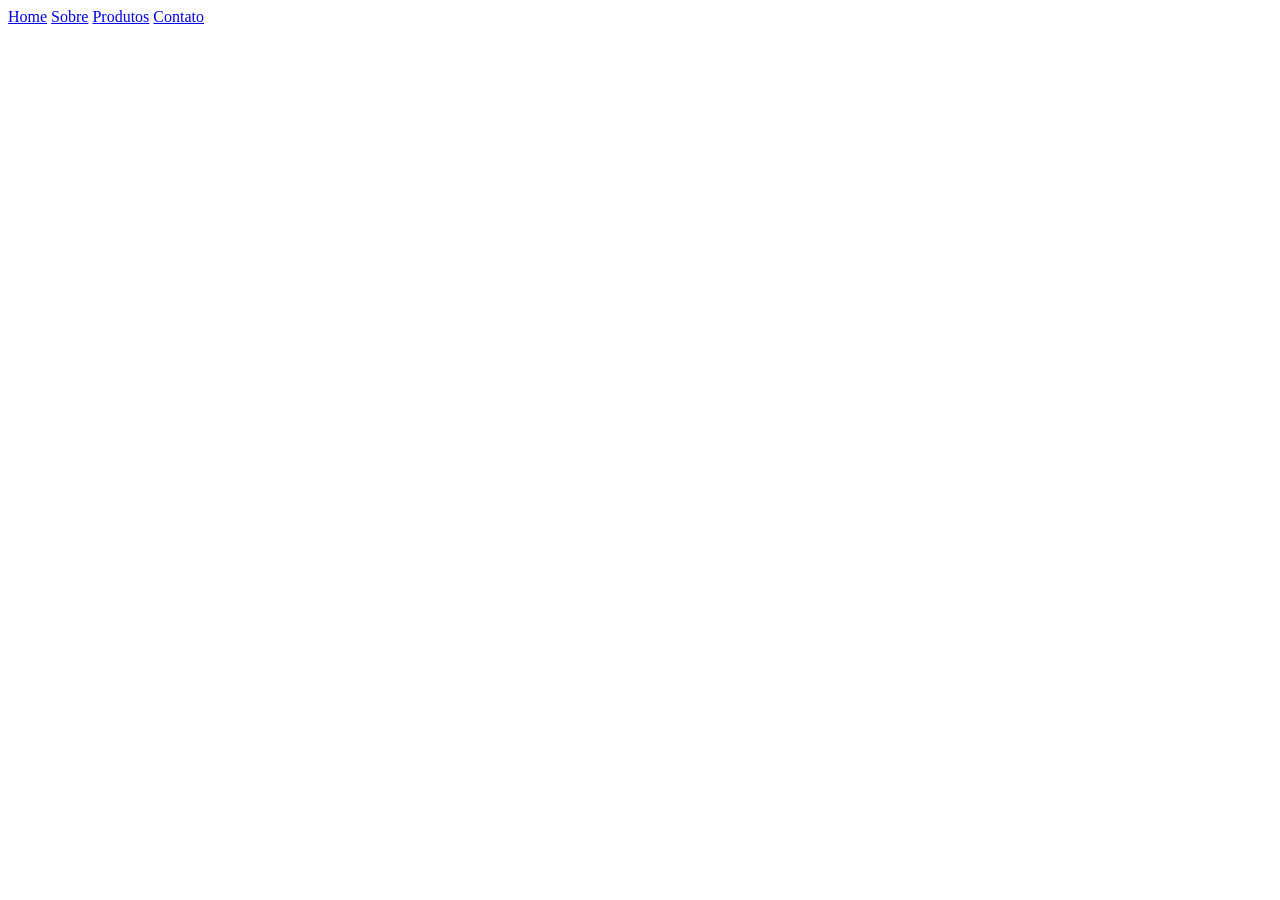
==== contato.html @ 2f8d74de "Exercicios de Html5" ====
<!DOCTYPE html>
<html lang="pt-br">
<head>
    <meta charset="UTF-8">
    <meta name="viewport" content="width=device-width, initial-scale=1.0">
    <link rel="stylesheet" href="style.css">
    <title>Start Brasil</title>
</head>
<body>

    <div id="barraNavegação"> 
        <a href="index.html" target="minhaLoja" rel="noopener noreferrer">Home</a>
        <a href="sobre.html" target="minhaLoja" rel="noopener noreferrer">Sobre</a>
        <a href="produtos.html" target="minhaLoja" rel="noopener noreferrer">Produtos</a>
        <a href="contato.html" target="minhaLoja" rel="noopener noreferrer">Contato</a>
    </div>

</body>
</html>
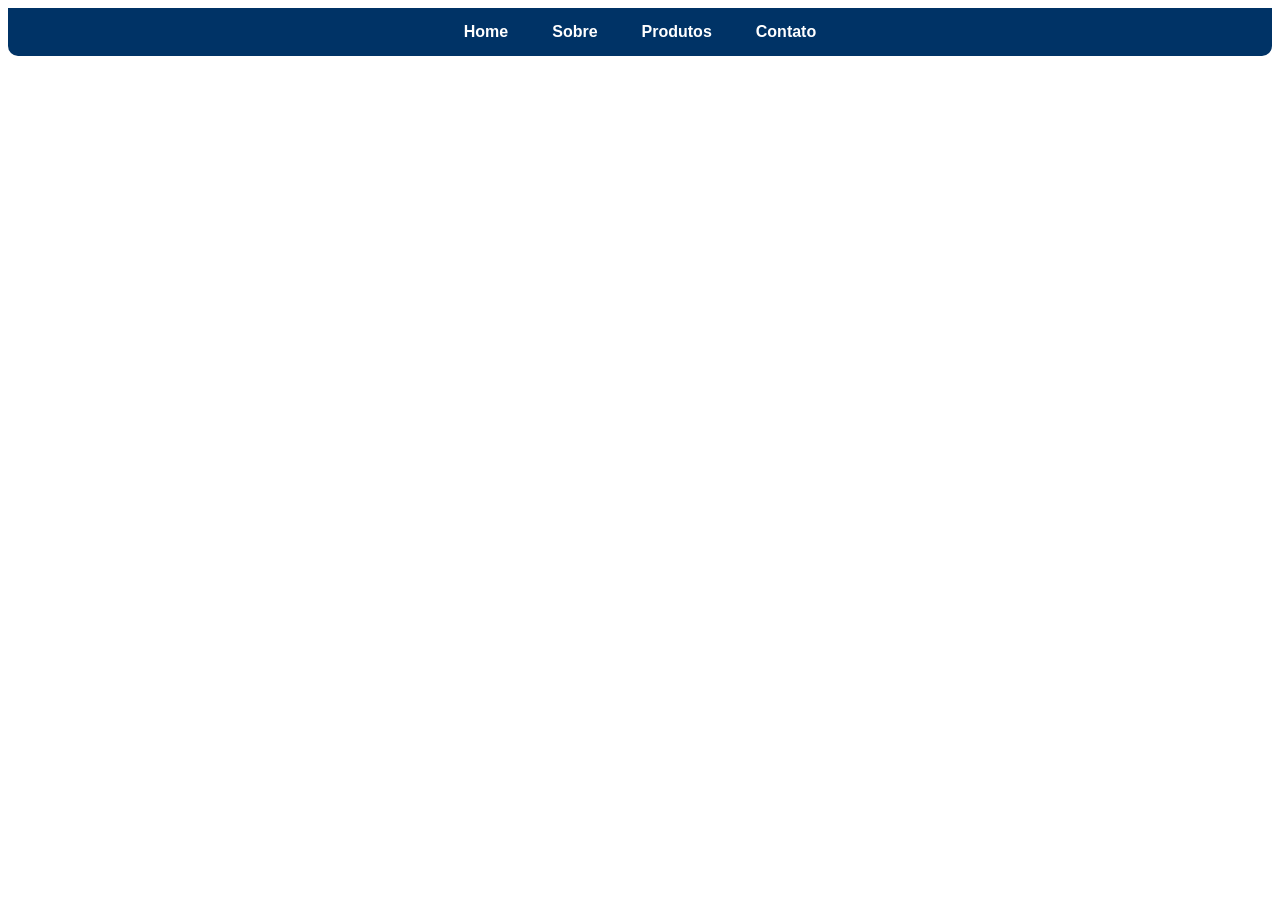
==== commit 902760da: "abre apenas uma aba" ====
--- a/contato.html
+++ b/contato.html
@@ -9,10 +9,10 @@
 <body>
 
     <div id="barraNavegação"> 
-        <a href="index.html" target="minhaLoja" rel="noopener noreferrer">Home</a>
-        <a href="sobre.html" target="minhaLoja" rel="noopener noreferrer">Sobre</a>
-        <a href="produtos.html" target="minhaLoja" rel="noopener noreferrer">Produtos</a>
-        <a href="contato.html" target="minhaLoja" rel="noopener noreferrer">Contato</a>
+        <a href="index.html" rel="noopener noreferrer">Home</a>
+        <a href="sobre.html" rel="noopener noreferrer">Sobre</a>
+        <a href="produtos.html" rel="noopener noreferrer">Produtos</a>
+        <a href="contato.html" rel="noopener noreferrer">Contato</a>
     </div>
 
 </body>
--- a/style.css
+++ b/style.css
@@ -0,0 +1,55 @@
+ #barraNavegação {
+    background-color: #003366; /* Azul escuro combinando com a marca */
+    padding: 15px;
+    text-align: center;
+    border-radius: 0 0 10px 10px; /* Arredonda apenas as pontas de baixo */
+}
+
+#barraNavegação a {
+    color: white;
+    text-decoration: none; /* Remove o sublinhado padrão */
+    margin: 0 20px;
+    font-weight: bold;
+    font-family: Arial, sans-serif;
+}
+
+/* Estilo dos Títulos */
+h1 {
+    text-align: center;
+    color: #003366;
+    font-family: 'Segoe UI', sans-serif;
+    margin-top: 30px;
+}
+
+p {
+    text-align: center;
+    color: #555;
+    font-family: 'Segoe UI', sans-serif;
+}
+ 
+ #banner {
+        display: flex;
+        justify-content: space-around;
+        gap: 40px;
+        padding: 40px 20px;
+        background-color: #f0f4f8;
+        font-family: 'Segoe UI', Tahoma, Geneva, Verdana, sans-serif;
+    }
+
+ #banner > div {
+        flex: 1;
+        min-width: 300px; /* Garante que não fiquem esmagados */
+        max-width: 500px;
+        background: white;
+        padding: 20px;
+        border-radius: 15px;
+        text-align: center;
+    }
+
+.imagemHome, .imagemLogistica {
+        width: 100%;
+        height: auto;
+        border-radius: 10px;
+        margin-bottom: 20px;
+    }
+
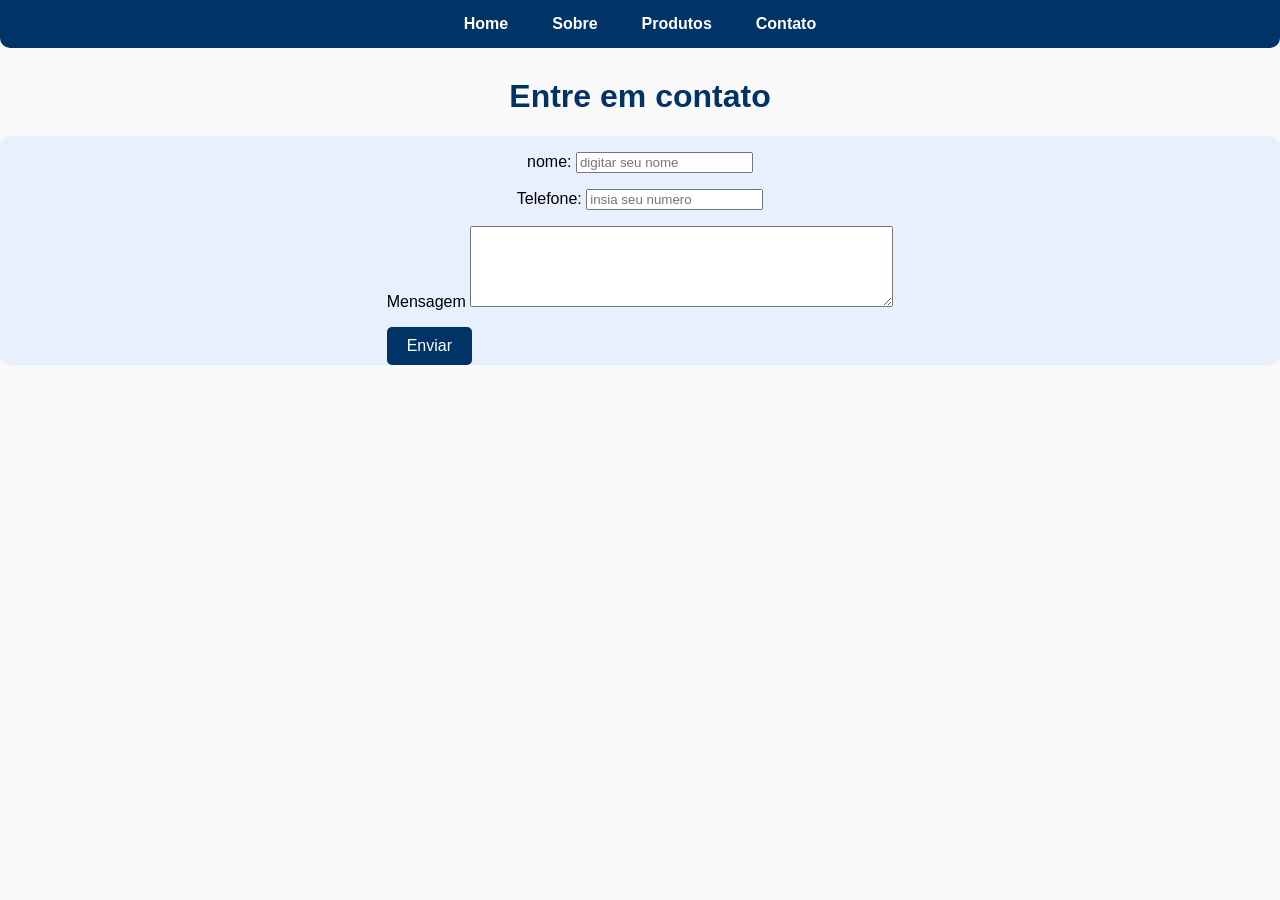
==== commit df6b49cf: "inicio pagina de contato" ====
--- a/contato.html
+++ b/contato.html
@@ -15,5 +15,41 @@
         <a href="contato.html" rel="noopener noreferrer">Contato</a>
     </div>
 
+       <h1>Entre em contato</h1>
+    
+       <div class="containerForm">
+        <div class="form">
+        <form action="">
+        
+        <p>
+            <label for="Nome">nome:</label>
+                <input 
+                    type="text"
+                    id="nome" 
+                    name="nome" required placeholder="digitar seu nome"/> 
+        </p>
+        <p>
+            <label for="telefone">Telefone:</label>
+                <input 
+                    type="number"
+                    id="telefone" 
+                    name="telefone" required placeholder="insia seu numero"/>
+        </p>
+        <p>
+      
+            <label for="msg">Mensagem</label>
+                <textarea 
+                    name="msg" 
+                    id="msg" 
+                    cols="50" 
+                    rows="5" placeholder="Deixe seu comentario">
+                </textarea>
+        </p>
+        
+        <button type="submit">Enviar</button>
+        </form>
+        </div>
+        </div>
+
 </body>
 </html>
--- a/style.css
+++ b/style.css
@@ -1,3 +1,9 @@
+ body {
+    margin: 0;
+    padding: 0;
+    background-color: #f9f9f9; /* Cor de fundo suave */
+}
+ 
  #barraNavegação {
     background-color: #003366; /* Azul escuro combinando com a marca */
     padding: 15px;
@@ -11,6 +17,7 @@
     margin: 0 20px;
     font-weight: bold;
     font-family: Arial, sans-serif;
+    width: 100%;
 }
 
 /* Estilo dos Títulos */
@@ -23,33 +30,147 @@
 
 p {
     text-align: center;
-    color: #555;
+    color: #000000;
     font-family: 'Segoe UI', sans-serif;
+}
+
+.subtitulo {
+    font-style: bold;
+    font-size: 1.2em;
+    margin-bottom: 10px;
 }
  
  #banner {
-        display: flex;
-        justify-content: space-around;
-        gap: 40px;
-        padding: 40px 20px;
-        background-color: #f0f4f8;
-        font-family: 'Segoe UI', Tahoma, Geneva, Verdana, sans-serif;
+    display: flex;
+    justify-content: space-around;
+    gap: 40px;
+    padding: 40px 20px;
+    background-color: #f0f4f8;
+    font-family: 'Segoe UI', Tahoma, Geneva, Verdana, sans-serif;
     }
 
  #banner > div {
-        flex: 1;
-        min-width: 300px; /* Garante que não fiquem esmagados */
-        max-width: 500px;
-        background: white;
-        padding: 20px;
-        border-radius: 15px;
-        text-align: center;
+    flex: 1;
+    min-width: 300px; /* Garante que não fiquem esmagados */
+    max-width: 500px;
+    background: white;
+    padding: 20px;
+    border-radius: 15px;
+    text-align: center;
     }
 
 .imagemHome, .imagemLogistica {
-        width: 100%;
-        height: auto;
-        border-radius: 10px;
-        margin-bottom: 20px;
+    width: 100%;
+    height: auto;
+    border-radius: 10px;
+    margin-bottom: 20px;
     }
 
+#sobre{
+    margin: 0 auto;
+    padding: 20px;
+}
+
+#missaoValores, #oqueFazemos {
+    display: grid;
+    grid-template-columns: 300px 1fr; /* Coluna para ícones e coluna para texto */
+    align-items: center;
+    margin-bottom: 50px;
+    text-align: left;
+    justify-content: space-around;
+    gap: 40px;
+    padding: 40px 20px;
+    background-color: #e8f0fe;
+    font-family: 'Segoe UI', Tahoma, Geneva, Verdana, sans-serif;
+    gap: 30px;
+
+
+    }
+
+#oqueFazemos p, #missaoValores li {
+    color: rgb(73, 72, 72);
+}
+#redesSociais {
+    /* display: flex; */
+    justify-content: center;
+    padding: 20px;
+    background-color: #003366;
+    border-radius: 10px 10px 0 0; /* Arredonda apenas as pontas de cima */
+    color: white;
+}
+
+#redesSociais p {
+    color: white;
+    text-decoration: none;
+    font-size: 1.0em;
+}
+
+#redesSociais a {
+    color: rgb(243, 255, 134);
+    text-decoration: none;
+    font-size: 1.5em;
+}
+
+#redesSociais img {
+    width: 30px;
+    height: 30px;
+}
+
+.iconesRedes {
+    margin: 0 auto;
+    text-align: center;
+}
+
+#anuncios {
+    display: flex;
+    justify-content: space-around;
+    gap: 40px;
+    padding: 40px 20px;
+    background-color: #f0f4f8;
+    font-family: 'Segoe UI', Tahoma, Geneva, Verdana, sans-serif;
+}
+
+.bannerAnuncio > div {
+    display: grid;
+    grid-template-columns: 2fr; /* Coluna única para o conteúdo */
+    flex: auto;
+    background: white;
+    padding: 20px;
+    border-radius: 15px;
+    text-align: center;
+}
+
+
+.imgAnuncios {
+    width: 30%;
+    height: auto;
+    border-radius: 10px;
+    margin-bottom: 20px;
+}
+
+.containerForm{
+    width: 100%;
+    height: auto;
+    align-items: center;
+    background-color: #e8f0fe;
+    border-radius: 10px;
+    margin: 0 auto;
+}
+
+.form{
+    display: flex;
+    flex-direction: column;
+    align-items: center;
+    margin: 0 auto;
+
+}
+
+.form button {
+    background-color: #003366;
+    color: white;
+    border: none;
+    padding: 10px 20px;
+    border-radius: 5px;
+    cursor: pointer;
+    font-size: 1.0em;
+}
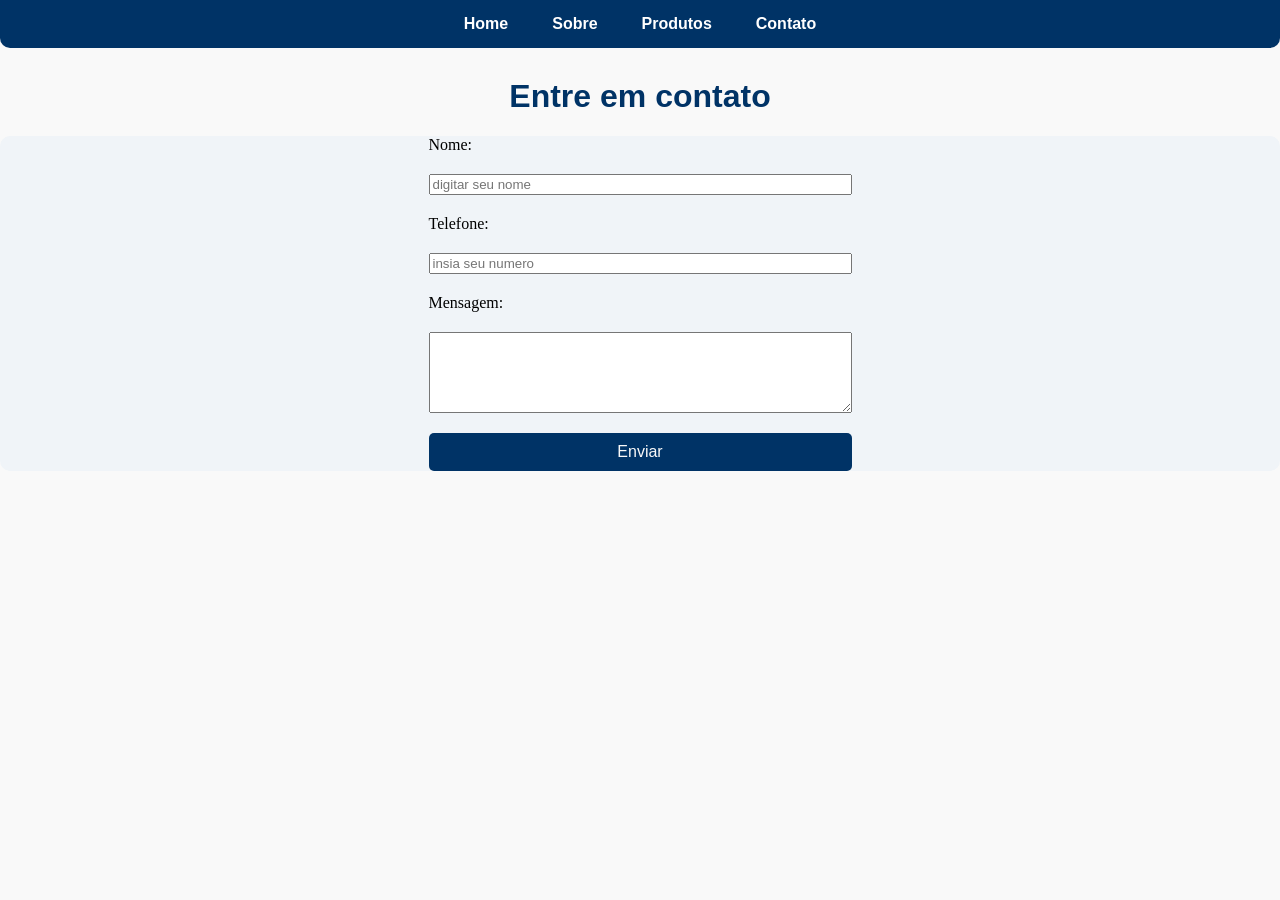
==== commit ce3cebd4: "Subi os anuncios e adção do mapa" ====
--- a/contato.html
+++ b/contato.html
@@ -18,38 +18,46 @@
        <h1>Entre em contato</h1>
     
        <div class="containerForm">
-        <div class="form">
         <form action="">
         
-        <p>
-            <label for="Nome">nome:</label>
+        
+            <label for="Nome">Nome:</label>
                 <input 
                     type="text"
                     id="nome" 
                     name="nome" required placeholder="digitar seu nome"/> 
-        </p>
-        <p>
+        
             <label for="telefone">Telefone:</label>
                 <input 
                     type="number"
                     id="telefone" 
                     name="telefone" required placeholder="insia seu numero"/>
-        </p>
-        <p>
+        
+        
       
-            <label for="msg">Mensagem</label>
+            <label for="msg">Mensagem:</label>
                 <textarea 
                     name="msg" 
                     id="msg" 
                     cols="50" 
                     rows="5" placeholder="Deixe seu comentario">
                 </textarea>
-        </p>
+    
         
         <button type="submit">Enviar</button>
         </form>
         </div>
         </div>
 
+         <iframe class="mapa-container"
+        src="https://www.google.com/maps/embed?pb=!1m18!1m12!1m3!1d914.2765606410823!2d-46.83262415558694!3d-23.564627465966986!2m3!1f0!2f0!3f0!3m2!1i1024!2i768!4f13.1!3m3!1m2!1s0x94cf001bd2440553%3A0xa455e7bc05d2f34e!2sAv.%20Inoc%C3%AAncio%20Ser%C3%A1fico%2C%205610%20-%201%C2%BA%20Andar%20Sala%202%20-%20Vila%20Dirce%2C%20Carapicu%C3%ADba%20-%20SP%2C%2006343-410!5e0!3m2!1spt-BR!2sbr!4v1775696512941!5m2!1spt-BR!2sbr" 
+        width="300"
+        height="250" 
+        style="border:0;" 
+        allowfullscreen="" 
+        loading="lazy" 
+        referrerpolicy="no-referrer-when-downgrade">
+    </iframe>
+
 </body>
 </html>
--- a/style.css
+++ b/style.css
@@ -1,11 +1,20 @@
- body {
+:root {
+    --cor-primaria: #003366; /* Azul escuro */
+    --cor-secundaria: #f0f4f8; /* Azul claro para seções */
+    --cor-fundo: #f9f9f9; /* Cor de fundo suave */
+    --cor-texto: #000000; /* Preto para texto */
+    --cor-destaque: #e8f0fe; /* Cor de destaque para missões e valores */
+    --cor-texto-secundario: #333333; /* Cinza escuro para texto secundário */
+}
+
+body {
     margin: 0;
     padding: 0;
-    background-color: #f9f9f9; /* Cor de fundo suave */
+    background-color: var(--cor-fundo); 
 }
  
  #barraNavegação {
-    background-color: #003366; /* Azul escuro combinando com a marca */
+    background-color: var(--cor-primaria); 
     padding: 15px;
     text-align: center;
     border-radius: 0 0 10px 10px; /* Arredonda apenas as pontas de baixo */
@@ -23,14 +32,14 @@
 /* Estilo dos Títulos */
 h1 {
     text-align: center;
-    color: #003366;
+    color: var(--cor-primaria);
     font-family: 'Segoe UI', sans-serif;
     margin-top: 30px;
 }
 
 p {
     text-align: center;
-    color: #000000;
+    color: var(--cor-texto);
     font-family: 'Segoe UI', sans-serif;
 }
 
@@ -45,7 +54,7 @@
     justify-content: space-around;
     gap: 40px;
     padding: 40px 20px;
-    background-color: #f0f4f8;
+    background-color: var(--cor-secundaria);
     font-family: 'Segoe UI', Tahoma, Geneva, Verdana, sans-serif;
     }
 
@@ -53,7 +62,7 @@
     flex: 1;
     min-width: 300px; /* Garante que não fiquem esmagados */
     max-width: 500px;
-    background: white;
+    background: var(--cor-fundo);
     padding: 20px;
     border-radius: 15px;
     text-align: center;
@@ -80,7 +89,7 @@
     justify-content: space-around;
     gap: 40px;
     padding: 40px 20px;
-    background-color: #e8f0fe;
+    background-color: var(--cor-destaque);
     font-family: 'Segoe UI', Tahoma, Geneva, Verdana, sans-serif;
     gap: 30px;
 
@@ -88,19 +97,19 @@
     }
 
 #oqueFazemos p, #missaoValores li {
-    color: rgb(73, 72, 72);
+    color: var(--cor-texto-secundario);
+    font-family: 'Segoe UI', Tahoma, Geneva, Verdana, sans-serif;
 }
 #redesSociais {
-    /* display: flex; */
     justify-content: center;
     padding: 20px;
-    background-color: #003366;
+    background-color: var(--cor-primaria);
     border-radius: 10px 10px 0 0; /* Arredonda apenas as pontas de cima */
-    color: white;
+    color: var(--cor-fundo);
 }
 
 #redesSociais p {
-    color: white;
+    color: var(--cor-secundaria);
     text-decoration: none;
     font-size: 1.0em;
 }
@@ -126,15 +135,14 @@
     justify-content: space-around;
     gap: 40px;
     padding: 40px 20px;
-    background-color: #f0f4f8;
+    background-color: var(--cor-secundaria);
     font-family: 'Segoe UI', Tahoma, Geneva, Verdana, sans-serif;
 }
 
-.bannerAnuncio > div {
+.bannerAnuncio {
     display: grid;
-    grid-template-columns: 2fr; /* Coluna única para o conteúdo */
     flex: auto;
-    background: white;
+    background: var(--cor-fundo);
     padding: 20px;
     border-radius: 15px;
     text-align: center;
@@ -142,35 +150,41 @@
 
 
 .imgAnuncios {
-    width: 30%;
-    height: auto;
+    width: 100%;
+    height: 120px;
     border-radius: 10px;
     margin-bottom: 20px;
 }
 
 .containerForm{
-    width: 100%;
-    height: auto;
-    align-items: center;
-    background-color: #e8f0fe;
+    display: flex;
+    justify-content: center;
+    background-color: var(--cor-secundaria);
     border-radius: 10px;
     margin: 0 auto;
 }
 
-.form{
+form{
     display: flex;
     flex-direction: column;
-    align-items: center;
+    gap: 20px;
     margin: 0 auto;
 
 }
 
-.form button {
-    background-color: #003366;
-    color: white;
+.containerForm button {
+    background-color: var(--cor-primaria);
+    color: var(--cor-fundo);
     border: none;
     padding: 10px 20px;
     border-radius: 5px;
     cursor: pointer;
     font-size: 1.0em;
+}
+
+.mapa-container {
+  display: flex;
+  flex-direction: column;
+  justify-content: center;
+  padding: 20px;
 }
